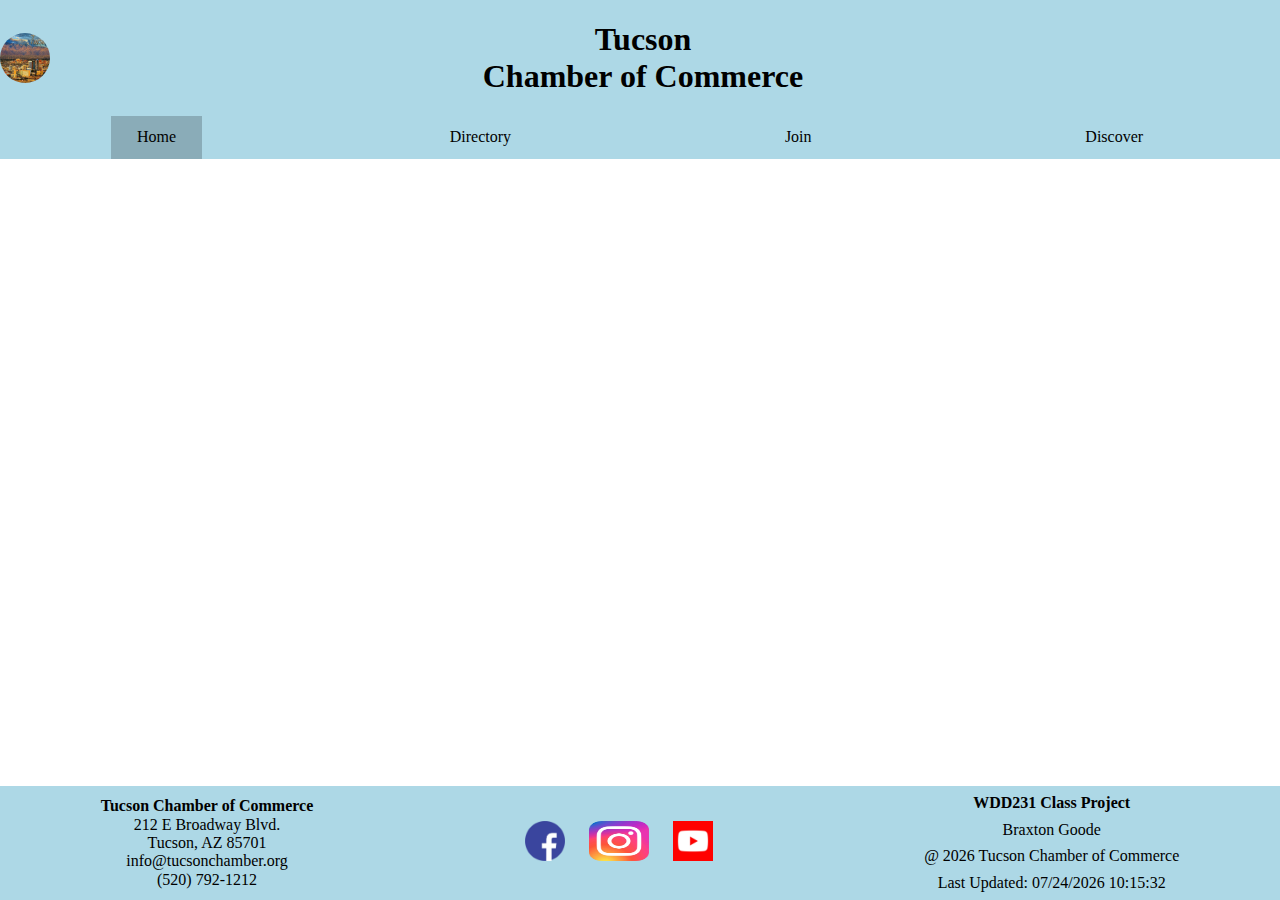
==== chamber/index.html @ dcde1d5c "lots of major changes" ====
<!DOCTYPE html>
<html lang="en">
<head>
    <meta charset="UTF-8">
    <meta name="viewport" content="width=device-width, initial-scale=1.0">
    <title>Tucson Chamber of Commerce Directory Page</title>
    <!-- meta description and name -->
    <meta name="description" content="This site is the directory page for the Tucson Chamber of commerce which is being created by Braxton Goode for WDD231">
    <meta name="author" content="Braxton Goode">
    <!-- links icon & stylesheets -->
    <link rel="icon" href="images/favicon.ico">
    <link href="styles/chamber.css" rel="stylesheet">
    <link href="styles/sizeChangesChamber.css" rel="stylesheet">
    <link href="../styles/normalize.css" rel="stylesheet">
    <!-- scripts -->
    <script src="scripts/chamber.js" defer></script>
    <!-- meta social media -->
    <meta property="og:title" content="Tucson, AZ">
    <meta property="og:type" content="website">
    <meta property="og:image" content="https://2.bp.blogspot.com/-WunQYiU9GH0/UpCstPdCEgI/AAAAAAAAaaY/acwUi9WKV0g/s1600/Scan+2.jpg">
    <meta property="og:url" content="https://BraxtonGoode.github.io/wdd231/chamber/directory.html">
   
</head>
<body>
    <header>
            <img class="websiteLogo" src="images/TucsonMainPhoto.webp" loading="lazy" width="50" height="50" alt="Tuscon image" >
            <div><h1>Tucson <br>Chamber of Commerce<br></h1> </div>     
            <button id="menuButton"></button>
    </header>
    <nav id="animateme">        
        <ul class="menuLinks">
            <li class="current-menu-item"><a href="index.html">Home</a></li>
            <li><a href="directory.html">Directory</a></li>
            <li><a href="">Join</a></li>
            <li><a href="">Discover</a></li>
        </ul>
    </nav>    
    <main>

    </main>
    <footer>
        <div class="footerChamberInfo">
            <p><strong>Tucson Chamber of Commerce</strong><br>
            212 E Broadway Blvd.<br>
            Tucson, AZ 85701<br>
            info@tucsonchamber.org<br>
            (520) 792-1212</P>            
        </div>
        <div class="footerSocial">
            <a href="https://www.facebook.com/TheTucsonChamber" class="facebook"> <img src="images/FacebookIcon.webp" loading="lazy" alt="Facebook Icon" width="40" height="40"></a>
            <a href="https://www.instagram.com/tucson_metro_chamber/" class="instagram"> <img src="images/InstagramIcon.webp" loading="lazy"  alt="instagram Icon" width="60" height="40"></a>
            <a href="https://www.youtube.com/user/TheTucsonChamber" class="youtube"> <img src="images/YoutubeIcon.webp" loading="lazy" alt="Youtube Icon" width="40" height="40"></a>
        </div>
        <div class="classStudentInfo">
            <p><strong>WDD231 Class Project</strong></p>
            <p>Braxton Goode</p>
            <p>@ <span id="currentyear"></span> Tucson Chamber of Commerce</p>
            <p id="lastModified"></p>

        </div>
    </footer>    
</body>
</html>
---- chamber/styles/chamber.css ----
:root {
    --largerFont: 700;
    --mediumFont: 400;
    --smallFont: 100;
    --mainbackgroundColor: white;
    --titlebackgroundColor: lightblue;
    --textColor: white;  
    --navtextColor: black;
    --navHoverColor: lightblue;
    --classTakenColor: rgba(83, 33, 33, 0.767);
}
html, body{
    height: 100%; /* Makes sure the body takes up the full height */

    display: flex; 
    flex-direction: column; /*Align items in a column */
}
header {
    display: grid;
    grid-template-columns: 50px auto 44px;
    background-color: var(--titlebackgroundColor);
    align-items: center;
}
header div {
    text-align: center;
}
/* top left website logo */
.websiteLogo {
    border-radius: 50%; 
}
/* navigation */
nav {
    display: grid;
    grid-template-rows: 0fr;
    background-color: var(--titlebackgroundColor);
    padding: 0; 
    margin: 0; 
    width: 100%; 
    transition: grid-template-rows 0.5s ease-out;
    text-align: center;
}
nav ul {
    overflow: hidden;
}
nav.open {
    grid-template-rows: 1fr;
}
#menuButton {
    font-size: 2rem;
    background: none;
    border: none;
    cursor: pointer;
    width: 100%;
    text-align: right;
    padding: .25rem 2vw;
}
#menuButton::before {
    content: "\2630";
}

ul.menuLinks li a {
    display: block;
    padding: .75rem 2vw;
    text-decoration: none;
    color: var(--navBackgroundColor);
    
}
li.current-menu-item {
    background-color: rgba(0,0,0,0.2);
}

ul.menuLinks {
    list-style-type: none;
    margin: 0; 
    padding: 0; 
}
/* nav open and closed */
#menuButton.open::before{
    content: "x";

}
/* Main */
main {
    flex: 1;
}

main h2 {
    text-align: center;
}
.displaybuttons {
    text-align: center;
}
.business-table {
    width: 100%;
    border-collapse: collapse;
}
th, td {
    border: 1px solid black;
    padding: 8px;
    text-align: left;
}
th {
    background-color: #f2f2f2; /* Light gray background for header */
}
#cards {
 text-align: center;
 
}
.buissnessCard {
    border: 2px solid black; 
    border-radius: 5px;
    padding: 10px; 
    margin: 20px; 
}

.businessCard img {
    width: auto;
    height: auto; 
    display: block; 
    margin: 0 auto; 
}
/* footer */
footer {
    display: flex;
    flex-direction: row;
    justify-content: space-around;
    align-items: center;
    background-color: var(--titlebackgroundColor);  
    text-align: center;  
}
.footerSocial a{
    margin: 10px;
}

footer p {
    margin: 0.5rem 0;
}
---- chamber/styles/sizeChangesChamber.css ----
/* smaller screen */
@media (max-width: 500px) {
    footer {
        flex-direction: column; /* Stack items on smaller screens */
        align-items: center; /* Center align items */
    }
    
    .footerChamberInfo, .footerSocial, .classStudentInfo {
        margin: 10px 0; /* Vertical margin for stacked items */
        text-align: center; /* Center text for better appearance */
    }
}
/* Larger screen */
@media only screen and (min-width: 38rem) {
    #menuButton {
        display: none;
    }

    ul.menuLinks, ul.menuLinks.open {
        display: flex;
        justify-content: space-around;
    }
    nav {
        grid-template-rows: 1fr;
    }


    ul.menuLinks a:hover {
        background-color: rgba(255,255,255,0.2);
    }

}
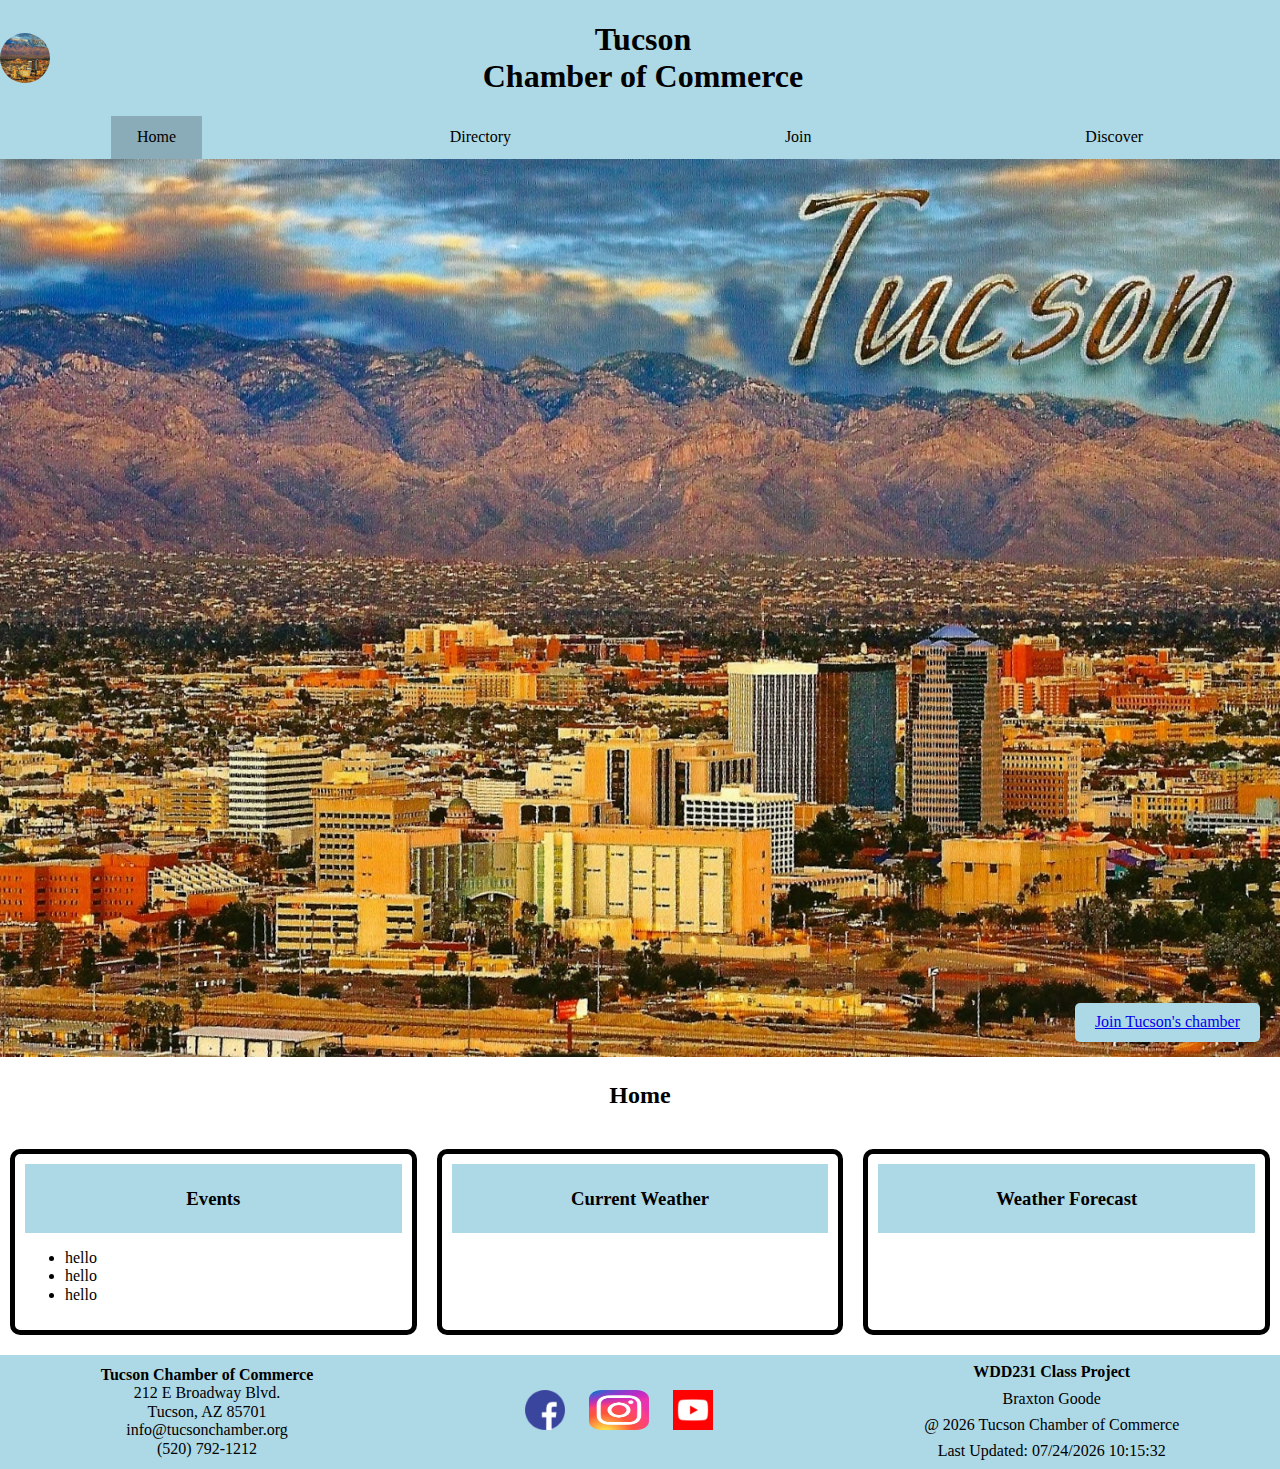
==== commit 4cb91a95: "decent start on home page" ====
--- a/chamber/index.html
+++ b/chamber/index.html
@@ -3,9 +3,9 @@
 <head>
     <meta charset="UTF-8">
     <meta name="viewport" content="width=device-width, initial-scale=1.0">
-    <title>Tucson Chamber of Commerce Directory Page</title>
+    <title>Tucson Chamber of Commerce Home Page</title>
     <!-- meta description and name -->
-    <meta name="description" content="This site is the directory page for the Tucson Chamber of commerce which is being created by Braxton Goode for WDD231">
+    <meta name="description" content="This site is the Home page for the Tucson Chamber of commerce which is being created by Braxton Goode for WDD231">
     <meta name="author" content="Braxton Goode">
     <!-- links icon & stylesheets -->
     <link rel="icon" href="images/favicon.ico">
@@ -14,6 +14,7 @@
     <link href="../styles/normalize.css" rel="stylesheet">
     <!-- scripts -->
     <script src="scripts/chamber.js" defer></script>
+    <script src="scripts/home.js" defer></script>
     <!-- meta social media -->
     <meta property="og:title" content="Tucson, AZ">
     <meta property="og:type" content="website">
@@ -35,7 +36,54 @@
             <li><a href="">Discover</a></li>
         </ul>
     </nav>    
-    <main>
+    <main class="home">
+        <section class="hero-image">
+            <div>
+                <img src="images/TucsonMainPhoto.webp" loading="lazy" width="11" height="400" alt="Tucson Hero Image">
+                <button id="heroButton"><a href="#">Join Tucson's chamber</a></button>
+            </div> 
+        </section>
+
+        <h2>Home</h2>   
+
+        <section class="middle-section">
+            <section class="events">
+                <div class="section-title">
+                    <h3>Events</h3>
+                </div>
+                <ul>
+                    <li>hello</li>
+                    <li>hello</li>
+                    <li>hello</li>
+                </ul>
+            </section>
+    
+            <section class="current-weather">
+                <div class="section-title">
+                    <h3>Current Weather</h3>
+                </div>
+                    <figure>
+                        <img id="weather-icon" src="" alt="">
+                        <figcaption></figcaption>
+                    </figure>
+                    <div id="current-temp">
+                        
+
+                    </div>
+
+
+            </section>
+    
+            <section class="weather-forecast">
+                <div class="section-title">
+                    <h3>Weather Forecast</h3>
+                </div>
+            </section>
+        </section>
+
+        <section class="Buisness-cards">
+        <!--create buisness cards with the use of javascript-->
+        </section>
 
     </main>
     <footer>
--- a/chamber/styles/chamber.css
+++ b/chamber/styles/chamber.css
@@ -119,6 +119,76 @@
     display: block; 
     margin: 0 auto; 
 }
+/* main home page */
+.home {
+    display: flex;
+    flex-direction: column;
+    align-items: center;
+}
+
+.hero-image {
+    position: relative;
+    display: flex;
+    justify-content: center;
+    align-items: center;
+    width: 100%;
+}
+
+.hero-image img {
+    width: 100%;
+    height: auto; 
+}
+
+#heroButton {
+    position: absolute;
+    bottom: 20px;
+    right: 20px;
+    padding: 10px 20px;
+    background-color: var(--titlebackgroundColor);
+    color: white;
+    border: none;
+    border-radius: 5px;
+    cursor: pointer;
+}
+
+#heroButton:hover {
+    background-color: #0056b3;
+}
+
+.middle-section {
+    display: flex;
+    justify-content: space-around; 
+    width: 100%; 
+    margin: 20px 0; 
+}
+
+.events, .current-weather, .weather-forecast {
+    flex: 1; 
+    margin: 0 10px; 
+    padding: 10px;
+    border: 5px solid black;
+    border-radius: 10px;    
+}
+.section-title {
+    background-color: var(--titlebackgroundColor);
+    padding: 5px;
+}
+h3 {
+    text-align: center;
+}
+
+.business-cards {
+    width: 100%; /* Full width for business cards */
+    margin: 20px 0; /* Space above and below */
+    border: 5px solid black;
+    border-radius: 10px;
+    padding: 10px;
+}
+
+
+
+
+
 /* footer */
 footer {
     display: flex;
--- a/chamber/styles/sizeChangesChamber.css
+++ b/chamber/styles/sizeChangesChamber.css
@@ -8,6 +8,13 @@
     .footerChamberInfo, .footerSocial, .classStudentInfo {
         margin: 10px 0; /* Vertical margin for stacked items */
         text-align: center; /* Center text for better appearance */
+    }
+        .middle-section {
+        flex-direction: column; /* Stack vertically */
+    }
+
+    .events, .current-weather, .weather-forecast {
+        margin: 10px 0; /* Remove side margins */
     }
 }
 /* Larger screen */
@@ -29,4 +36,6 @@
         background-color: rgba(255,255,255,0.2);
     }
 
+
+
 }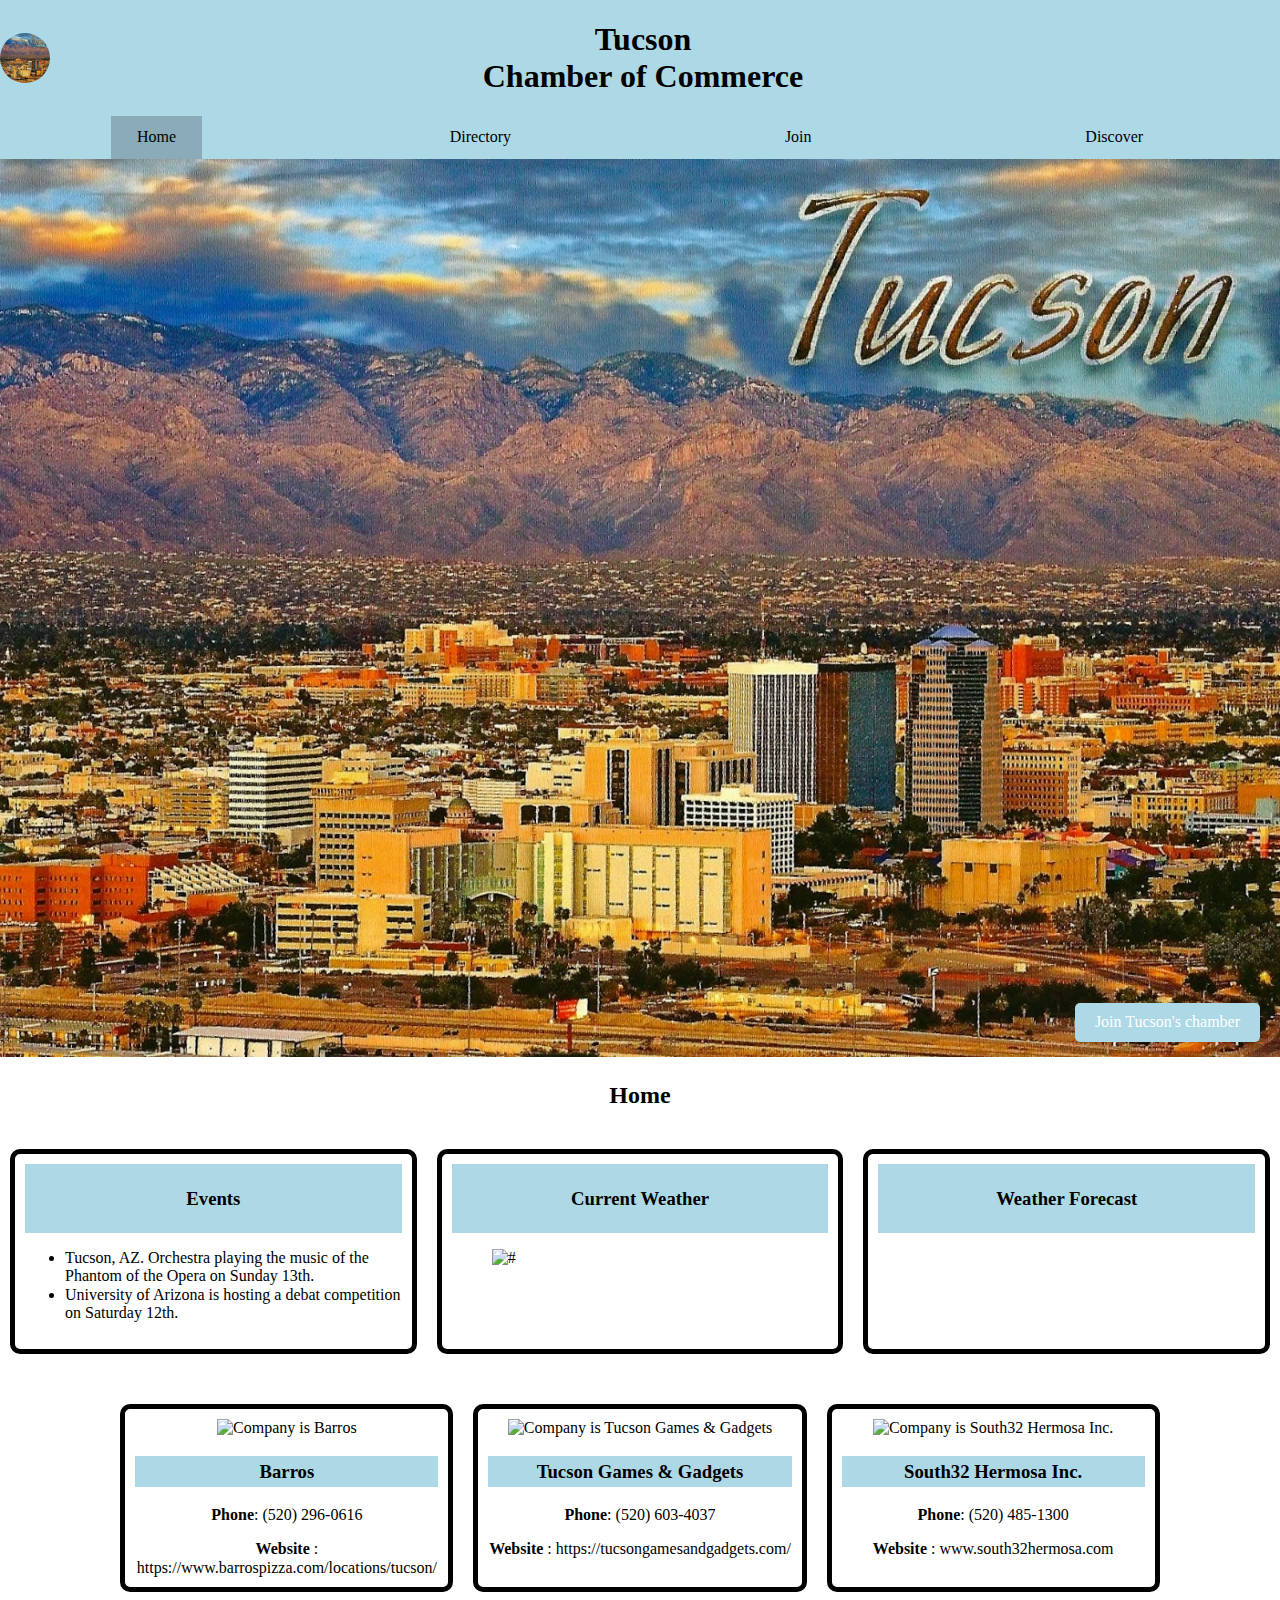
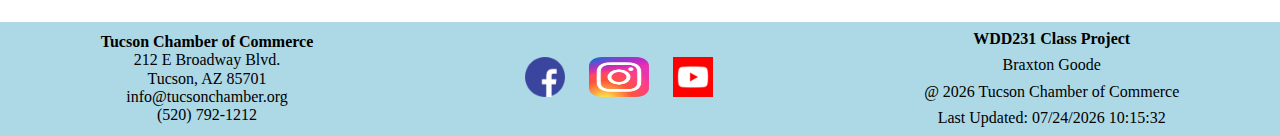
==== commit 6a05ed18: "final push" ====
--- a/chamber/index.html
+++ b/chamber/index.html
@@ -40,7 +40,7 @@
         <section class="hero-image">
             <div>
                 <img src="images/TucsonMainPhoto.webp" loading="lazy" width="11" height="400" alt="Tucson Hero Image">
-                <button id="heroButton"><a href="#">Join Tucson's chamber</a></button>
+                <button id="heroButton">Join Tucson's chamber</button>
             </div> 
         </section>
 
@@ -48,22 +48,21 @@
 
         <section class="middle-section">
             <section class="events">
-                <div class="section-title">
+                <div class="title">
                     <h3>Events</h3>
                 </div>
                 <ul>
-                    <li>hello</li>
-                    <li>hello</li>
-                    <li>hello</li>
+                    <li>Tucson, AZ. Orchestra playing the music of the Phantom of the Opera on Sunday 13th.</li>
+                    <li>University of Arizona is hosting a debat competition on Saturday 12th.</li>
                 </ul>
             </section>
     
             <section class="current-weather">
-                <div class="section-title">
+                <div class="title">
                     <h3>Current Weather</h3>
                 </div>
                     <figure>
-                        <img id="weather-icon" src="" alt="">
+                        <img id="weather-icon" src="#" alt="#">
                         <figcaption></figcaption>
                     </figure>
                     <div id="current-temp">
@@ -75,14 +74,29 @@
             </section>
     
             <section class="weather-forecast">
-                <div class="section-title">
+                <div class="title">
                     <h3>Weather Forecast</h3>
                 </div>
+                <section>
+                    <div class="forecast_items">
+                        <p class="forecastString"></p>
+                    </div>
+                    <div class="forecast_items">
+                        <p class="forecastString"></p>
+                    </div>
+                    <div class="forecast_items">
+                        <p class="forecastString"></p>
+                    </div>
+                </section>
             </section>
         </section>
 
-        <section class="Buisness-cards">
-        <!--create buisness cards with the use of javascript-->
+        <section class="section">
+            <!--create buisness cards with the use of javascript-->
+            <div id="boxes">
+
+            </div>
+  
         </section>
 
     </main>
--- a/chamber/styles/chamber.css
+++ b/chamber/styles/chamber.css
@@ -155,35 +155,32 @@
     background-color: #0056b3;
 }
 
-.middle-section {
+.middle-section, #boxes{
     display: flex;
     justify-content: space-around; 
     width: 100%; 
     margin: 20px 0; 
 }
 
-.events, .current-weather, .weather-forecast {
+.events, .current-weather, .weather-forecast, .box{
     flex: 1; 
     margin: 0 10px; 
     padding: 10px;
     border: 5px solid black;
     border-radius: 10px;    
 }
-.section-title {
+.title, .box h3 {
+    text-align: center;
     background-color: var(--titlebackgroundColor);
     padding: 5px;
 }
-h3 {
-    text-align: center;
-}
-
-.business-cards {
-    width: 100%; /* Full width for business cards */
-    margin: 20px 0; /* Space above and below */
-    border: 5px solid black;
-    border-radius: 10px;
-    padding: 10px;
-}
+
+.box {
+    margin: 10px;
+    text-align: center;
+}
+
+
 
 
 
--- a/chamber/styles/sizeChangesChamber.css
+++ b/chamber/styles/sizeChangesChamber.css
@@ -9,7 +9,7 @@
         margin: 10px 0; /* Vertical margin for stacked items */
         text-align: center; /* Center text for better appearance */
     }
-        .middle-section {
+    .middle-section, #boxes {
         flex-direction: column; /* Stack vertically */
     }
 
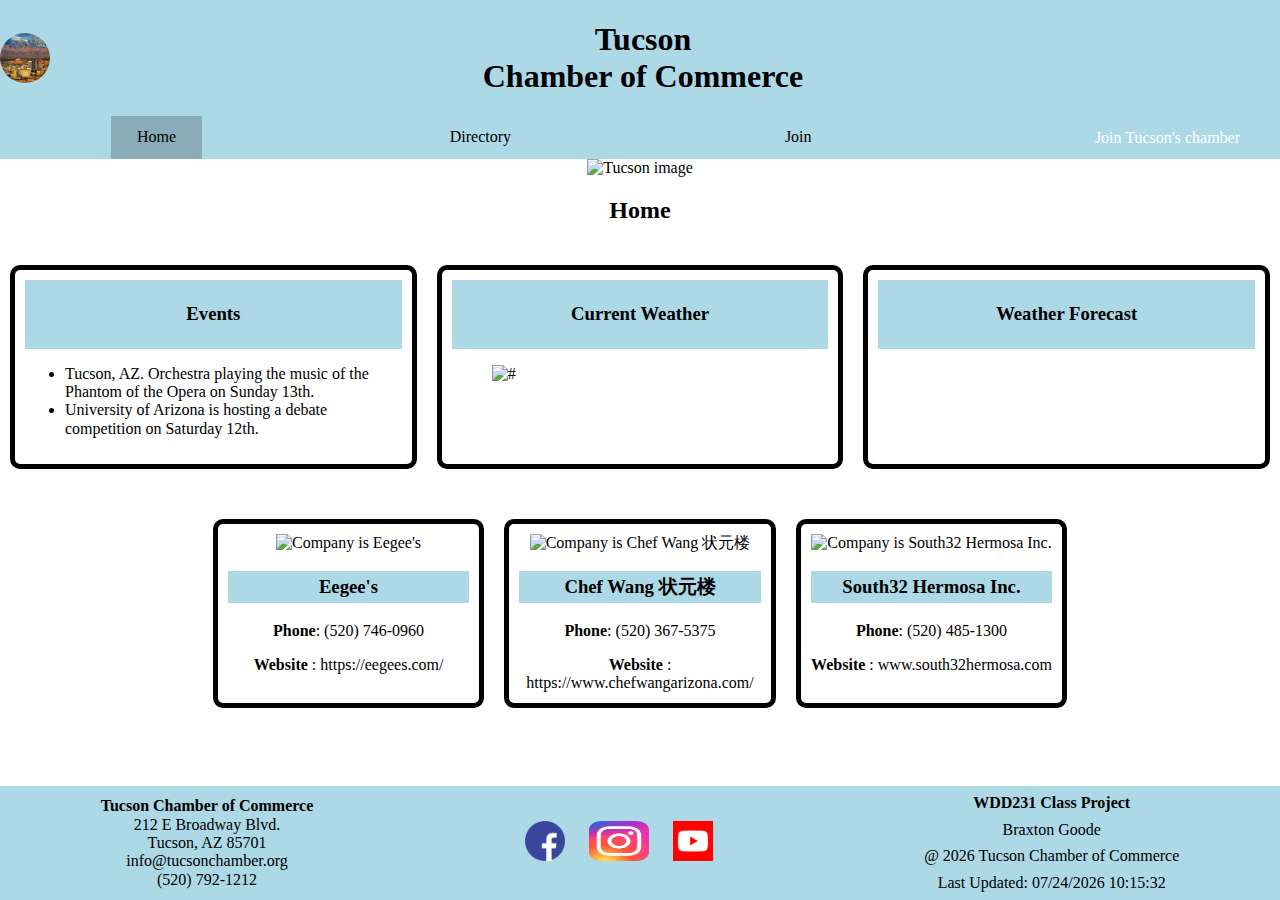
==== commit 675dfa69: "finished" ====
--- a/chamber/index.html
+++ b/chamber/index.html
@@ -12,6 +12,8 @@
     <link href="styles/chamber.css" rel="stylesheet">
     <link href="styles/sizeChangesChamber.css" rel="stylesheet">
     <link href="../styles/normalize.css" rel="stylesheet">
+    <link rel="preload" as="image" href="images/TucsonMainPhoto.webp">
+
     <!-- scripts -->
     <script src="scripts/chamber.js" defer></script>
     <script src="scripts/home.js" defer></script>
@@ -24,9 +26,16 @@
 </head>
 <body>
     <header>
-            <img class="websiteLogo" src="images/TucsonMainPhoto.webp" loading="lazy" width="50" height="50" alt="Tuscon image" >
-            <div><h1>Tucson <br>Chamber of Commerce<br></h1> </div>     
-            <button id="menuButton"></button>
+        <img class="websiteLogo" 
+             src="images/TucsonMainPhoto.webp" 
+             loading="lazy" 
+             width="50" 
+             height="50" 
+             alt="Tucson image">
+        <div>
+            <h1>Tucson <br>Chamber of Commerce</h1>
+        </div>     
+        <button id="menuButton"></button>
     </header>
     <nav id="animateme">        
         <ul class="menuLinks">
@@ -39,7 +48,14 @@
     <main class="home">
         <section class="hero-image">
             <div>
-                <img src="images/TucsonMainPhoto.webp" loading="lazy" width="11" height="400" alt="Tucson Hero Image">
+                <picture>
+                    <source srcset="images/TucsonMainPhoto_large.webp" media="(min-width: 1500px)">
+                    <source srcset="images/TucsonMainPhoto_medium.webp" media="(min-width: 768px)">
+                    <img class="picture" src="images/TucsonMainPhoto.webp" loading="lazy" width="700" height="400" alt="Tucson image">
+                </picture>
+                
+
+            <div>
                 <button id="heroButton">Join Tucson's chamber</button>
             </div> 
         </section>
@@ -53,7 +69,7 @@
                 </div>
                 <ul>
                     <li>Tucson, AZ. Orchestra playing the music of the Phantom of the Opera on Sunday 13th.</li>
-                    <li>University of Arizona is hosting a debat competition on Saturday 12th.</li>
+                    <li>University of Arizona is hosting a debate competition on Saturday 12th.</li>
                 </ul>
             </section>
     
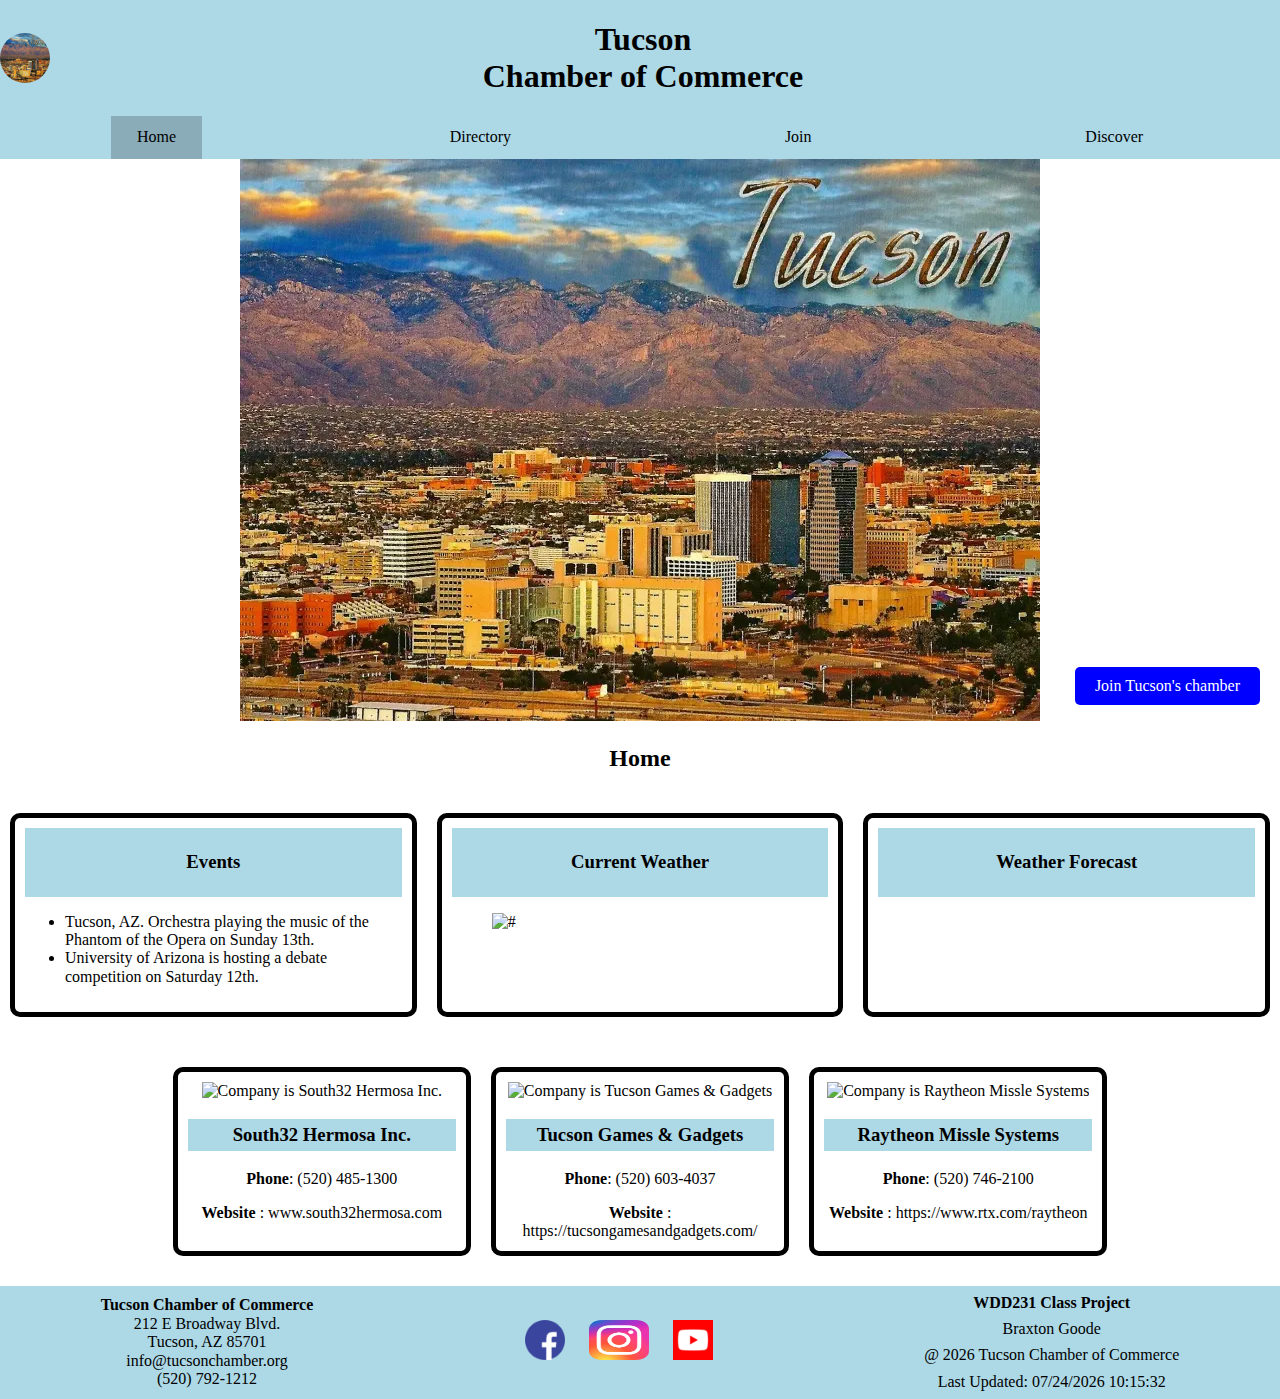
==== commit 6987db18: "Join finished" ====
--- a/chamber/index.html
+++ b/chamber/index.html
@@ -41,7 +41,7 @@
         <ul class="menuLinks">
             <li class="current-menu-item"><a href="index.html">Home</a></li>
             <li><a href="directory.html">Directory</a></li>
-            <li><a href="">Join</a></li>
+            <li><a href="join.html">Join</a></li>
             <li><a href="">Discover</a></li>
         </ul>
     </nav>    
--- a/chamber/styles/chamber.css
+++ b/chamber/styles/chamber.css
@@ -8,6 +8,7 @@
     --navtextColor: black;
     --navHoverColor: lightblue;
     --classTakenColor: rgba(83, 33, 33, 0.767);
+    --homeButton:blue;
 }
 html, body{
     height: 100%; /* Makes sure the body takes up the full height */
@@ -144,7 +145,7 @@
     bottom: 20px;
     right: 20px;
     padding: 10px 20px;
-    background-color: var(--titlebackgroundColor);
+    background-color: var(--homeButton);
     color: white;
     border: none;
     border-radius: 5px;
@@ -152,7 +153,7 @@
 }
 
 #heroButton:hover {
-    background-color: #0056b3;
+    background-color: var(--homeButton);;
 }
 
 .middle-section, #boxes{
@@ -179,8 +180,91 @@
     margin: 10px;
     text-align: center;
 }
-
-
+/* Join page */
+.join {
+    display: flex;
+    align-items: center;
+    flex-direction: column;
+}   
+
+.container{
+    display: flex;
+}
+
+form {
+    margin: 1rem 2rem;
+  
+    label {
+      display: block;
+      color: var(--navtextColor);
+      padding-top: .2rem;
+    }  
+    input[type=text],
+    input[type=tel],
+    input[type=email],
+    select,
+    textarea {
+      display: block;
+      margin: .1rem 0 1rem 0 ;
+      padding: 1rem;
+      border: 1px solid #999;
+      border-radius: 4px;
+      border-left-width: 5px;
+      border-left-color:#555;
+      font-size: 1rem;
+      width: 250px;
+    }
+  
+    input:required {border-left-color: #d70000;}
+    input:focus {border-left-color: black; outline:none;}
+    input:required:valid{border-left-color: green;}
+  
+    input[type=submit] {
+      border: none;
+      text-align: center;
+      background-color: var(--navtextColor);
+      color: var(--titlebackgroundColor);
+      border-radius: 10px;
+      padding: .75rem 1.5rem; 
+      font-size: 1.2rem;
+    }
+  }  
+
+
+.membership_levels div {
+    margin: .8rem;
+    border: 2px solid black;
+    width: auto;
+    text-align: center;
+    padding: .8rem; 
+    background-color: var(--titlebackgroundColor);
+    animation: 2s slideIn;
+}
+@keyframes slideIn {
+    from {
+        translate: 150vw 0;
+        scale:  300% 1;
+        
+    }
+    to {
+        translate: 0 0;
+        scale: 100% 1;
+
+    }
+}
+
+/* Thank you Page */
+#results {
+    text-align: center;
+    margin: 10px;
+    padding: 10px;
+    border: 5px solid black;
+    background-color: var(--titlebackgroundColor);
+}
+#results p{
+    margin: 10px;
+    padding: 10px;
+}
 
 
 
--- a/chamber/styles/sizeChangesChamber.css
+++ b/chamber/styles/sizeChangesChamber.css
@@ -15,6 +15,9 @@
 
     .events, .current-weather, .weather-forecast {
         margin: 10px 0; /* Remove side margins */
+    }
+    .container {
+        flex-direction: column;
     }
 }
 /* Larger screen */
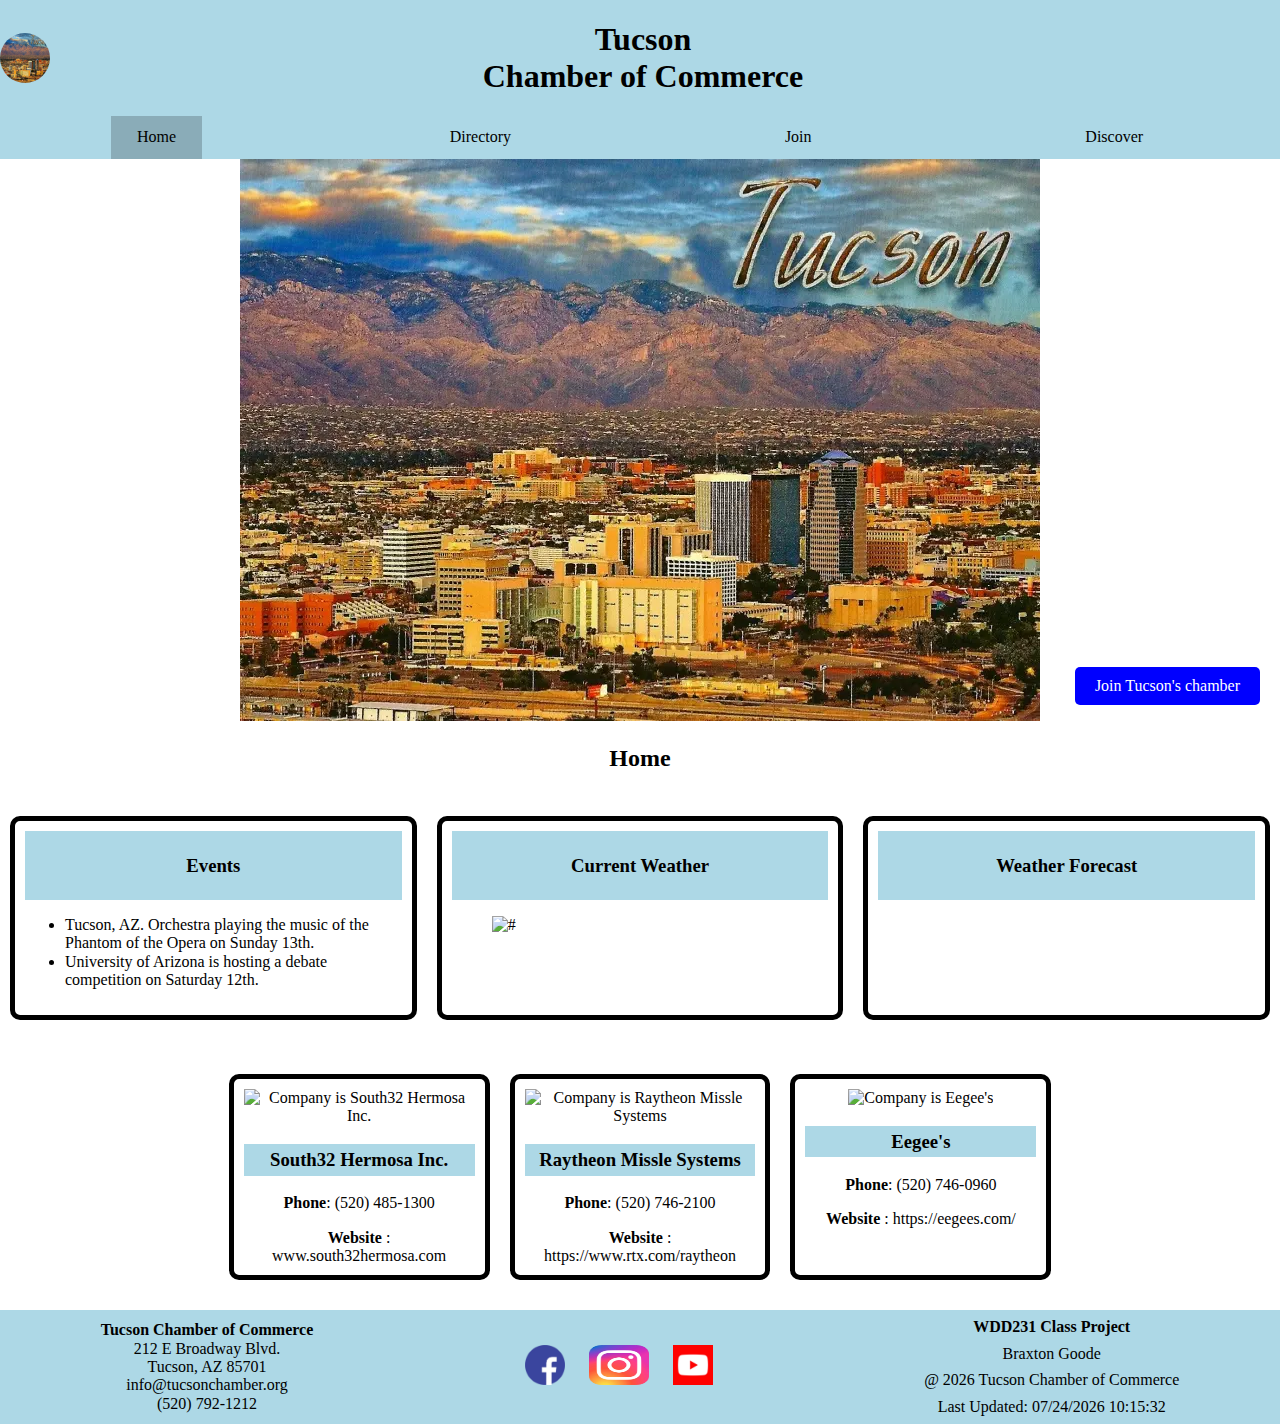
==== commit b6eb88ff: "Siteplan" ====
--- a/chamber/index.html
+++ b/chamber/index.html
@@ -21,7 +21,7 @@
     <meta property="og:title" content="Tucson, AZ">
     <meta property="og:type" content="website">
     <meta property="og:image" content="https://2.bp.blogspot.com/-WunQYiU9GH0/UpCstPdCEgI/AAAAAAAAaaY/acwUi9WKV0g/s1600/Scan+2.jpg">
-    <meta property="og:url" content="https://BraxtonGoode.github.io/wdd231/chamber/directory.html">
+    <meta property="og:url" content="https://BraxtonGoode.github.io/wdd231/chamber/index.html">
    
 </head>
 <body>
@@ -42,7 +42,7 @@
             <li class="current-menu-item"><a href="index.html">Home</a></li>
             <li><a href="directory.html">Directory</a></li>
             <li><a href="join.html">Join</a></li>
-            <li><a href="">Discover</a></li>
+            <li><a href="discover.html">Discover</a></li>
         </ul>
     </nav>    
     <main class="home">
--- a/chamber/styles/chamber.css
+++ b/chamber/styles/chamber.css
@@ -84,6 +84,9 @@
 main {
     flex: 1;
 }
+h3 {
+    text-align: center;
+}
 
 main h2 {
     text-align: center;
@@ -91,17 +94,21 @@
 .displaybuttons {
     text-align: center;
 }
-.business-table {
+/* table */
+table {
     width: 100%;
     border-collapse: collapse;
 }
 th, td {
     border: 1px solid black;
     padding: 8px;
-    text-align: left;
+    text-align: center;
 }
 th {
-    background-color: #f2f2f2; /* Light gray background for header */
+    background-color: var(--titlebackgroundColor);
+}
+#calender td:hover {
+    background-color: var(--titlebackgroundColor);
 }
 #cards {
  text-align: center;
@@ -164,8 +171,9 @@
 }
 
 .events, .current-weather, .weather-forecast, .box{
+    
     flex: 1; 
-    margin: 0 10px; 
+    margin: .2rem 10px; 
     padding: 10px;
     border: 5px solid black;
     border-radius: 10px;    
@@ -180,8 +188,8 @@
     margin: 10px;
     text-align: center;
 }
-/* Join page */
-.join {
+/* Join & Discovery Page*/
+.join, .discover {
     display: flex;
     align-items: center;
     flex-direction: column;
@@ -191,19 +199,15 @@
     display: flex;
 }
 
-form {
+.form1 {
     margin: 1rem 2rem;
-  
-    label {
+}
+label {
       display: block;
       color: var(--navtextColor);
       padding-top: .2rem;
     }  
-    input[type=text],
-    input[type=tel],
-    input[type=email],
-    select,
-    textarea {
+input[type=text],input[type=tel],input[type=email],select,textarea {
       display: block;
       margin: .1rem 0 1rem 0 ;
       padding: 1rem;
@@ -215,11 +219,11 @@
       width: 250px;
     }
   
-    input:required {border-left-color: #d70000;}
-    input:focus {border-left-color: black; outline:none;}
-    input:required:valid{border-left-color: green;}
+input:required {border-left-color: #d70000;}
+input:focus {border-left-color: black; outline:none;}
+input:required:valid{border-left-color: green;}
   
-    input[type=submit] {
+input[type=submit] {
       border: none;
       text-align: center;
       background-color: var(--navtextColor);
@@ -228,7 +232,7 @@
       padding: .75rem 1.5rem; 
       font-size: 1.2rem;
     }
-  }  
+   
 
 
 .membership_levels div {
@@ -242,17 +246,29 @@
 }
 @keyframes slideIn {
     from {
-        translate: 150vw 0;
-        scale:  300% 1;
-        
+        transform: translate(150vw, 0) scale(3, 1); 
     }
     to {
-        translate: 0 0;
-        scale: 100% 1;
-
+        transform: translate(0, 0) scale(1, 1); 
     }
 }
-
+dialog {
+    background-color: var(--titlebackgroundColor);
+}
+dialog button{
+    background-color: var(--navtextColor);
+    color: var(--titlebackgroundColor);
+}
+
+#about, #calender, #place_of_the_day{
+    display: grid;
+    grid-template-columns: 1fr;
+    grid-template-rows: .25fr, 1fr;
+    margin: .2rem 10px; 
+    padding: 10px;
+    border: 5px solid black;
+    border-radius: 10px;    
+}
 /* Thank you Page */
 #results {
     text-align: center;
@@ -266,10 +282,6 @@
     padding: 10px;
 }
 
-
-
-
-
 /* footer */
 footer {
     display: flex;
--- a/chamber/styles/sizeChangesChamber.css
+++ b/chamber/styles/sizeChangesChamber.css
@@ -38,7 +38,4 @@
     ul.menuLinks a:hover {
         background-color: rgba(255,255,255,0.2);
     }
-
-
-
 }